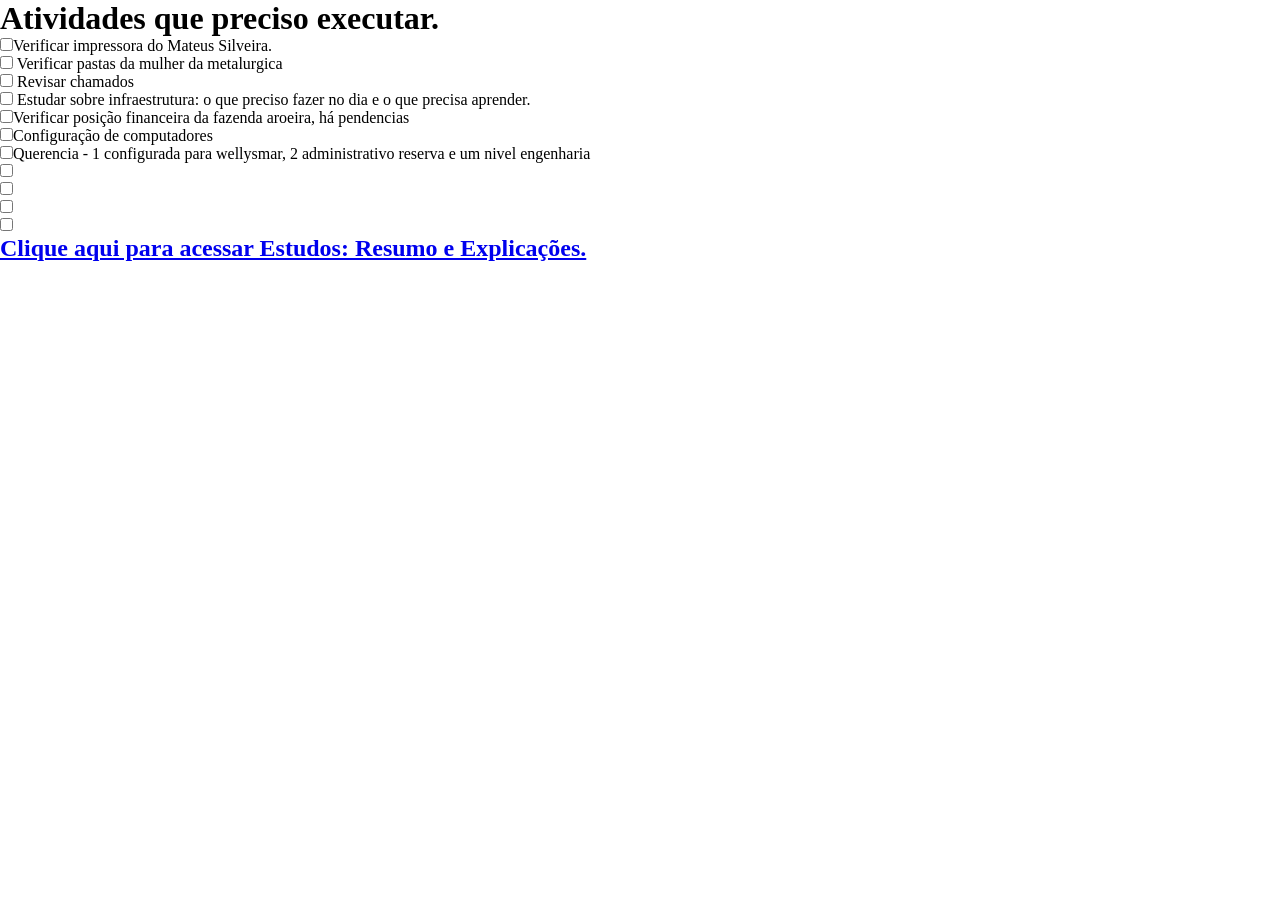
==== pagina-1-afazeres/index.html @ a26a37bb "outra tentativa de adicionar atualizado" ====
<!DOCTYPE html>
<html lang="PT">
<head>
    <meta charset="UTF-8">
    <meta name="viewport" content="width=device-width, initial-scale=1.0">
    <link rel="stylesheet" href="style.css">
    <title>Document</title>
</head>
<body>
    <header>
        <h1>Atividades que preciso executar.</h1>
    </header>

    <main>

        <section>
            <ul style="list-style: none; padding: 0;">
                <li> <input type="checkbox" id="item1"><label for="item1" onclick="mostrar('txt1')">Verificar impressora do Mateus Silveira.</label></li>
                <li><input type="checkbox" id="item2"> <label for="item2">Verificar pastas da mulher da metalurgica</label></li>
                <li><input type="checkbox" id="item3"> <label for="item3">Revisar chamados</label></li>
                <li><input type="checkbox" id="item4"> <label for="item4">Estudar sobre infraestrutura: o que preciso fazer no dia e o que precisa aprender.</label></li>
                <li><input type="checkbox" id="item5">Verificar posição financeira da fazenda aroeira, há pendencias<label for="item5"></label></li>
                <li><input type="checkbox" id="item6">Configuração de computadores<label for="item6"></label></li>
                <li><input type="checkbox" id="item7">Querencia - 1 configurada para wellysmar, 2 administrativo reserva e um nivel engenharia<label for="item7"></label></li>
                <li><input type="checkbox" id="item8"> <label for="item8"></label></li>
                <li><input type="checkbox" id="item9"> <label for="item9"></label></li>
                <li><input type="checkbox" id="item10"> <label for="item10"></label></li>
                <li><input type="checkbox" id="item11"> <label for="item11"></label></li>
            </ul>
        </section>
   
    </main>

    <footer>
        <h2><a href="../pagina-2/index2.html" target="_blank" rel="noopener noreferrer">Clique aqui para acessar Estudos: Resumo e Explicações.</a></h2>
    </footer>
</body>
</html>
---- pagina-1-afazeres/style.css ----
* {
    padding: 0;
    margin: 0;
    box-sizing: border-box;
}
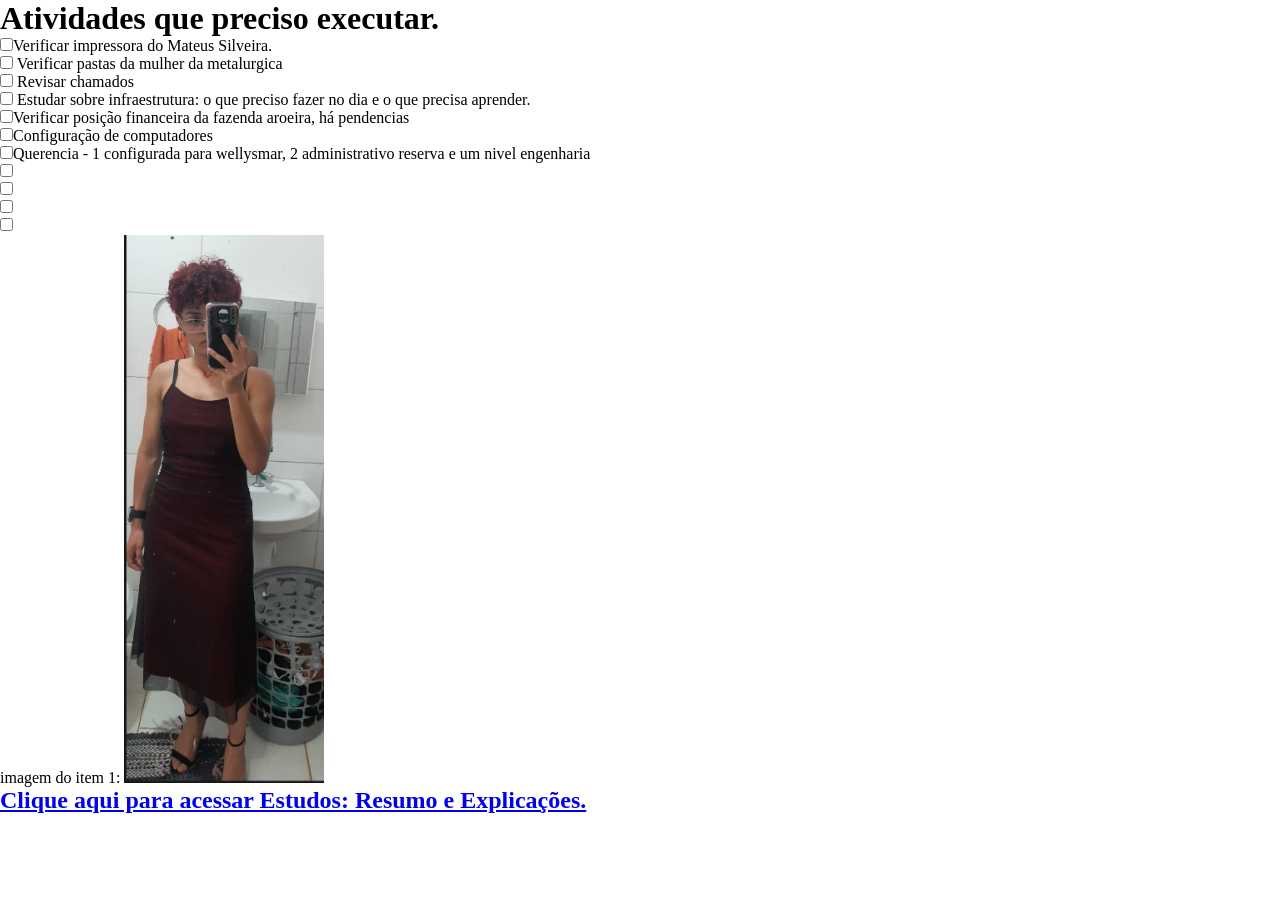
==== commit 5d0da992: "teste chat" ====
--- a/pagina-1-afazeres/index.html
+++ b/pagina-1-afazeres/index.html
@@ -26,6 +26,8 @@
                 <li><input type="checkbox" id="item9"> <label for="item9"></label></li>
                 <li><input type="checkbox" id="item10"> <label for="item10"></label></li>
                 <li><input type="checkbox" id="item11"> <label for="item11"></label></li>
+
+                imagem do item 1: <img src="./img/Captura de tela 2026-06-21 224101.png" alt="Imagem da impressora" style="width: 200px; height: auto;">
             </ul>
         </section>
    
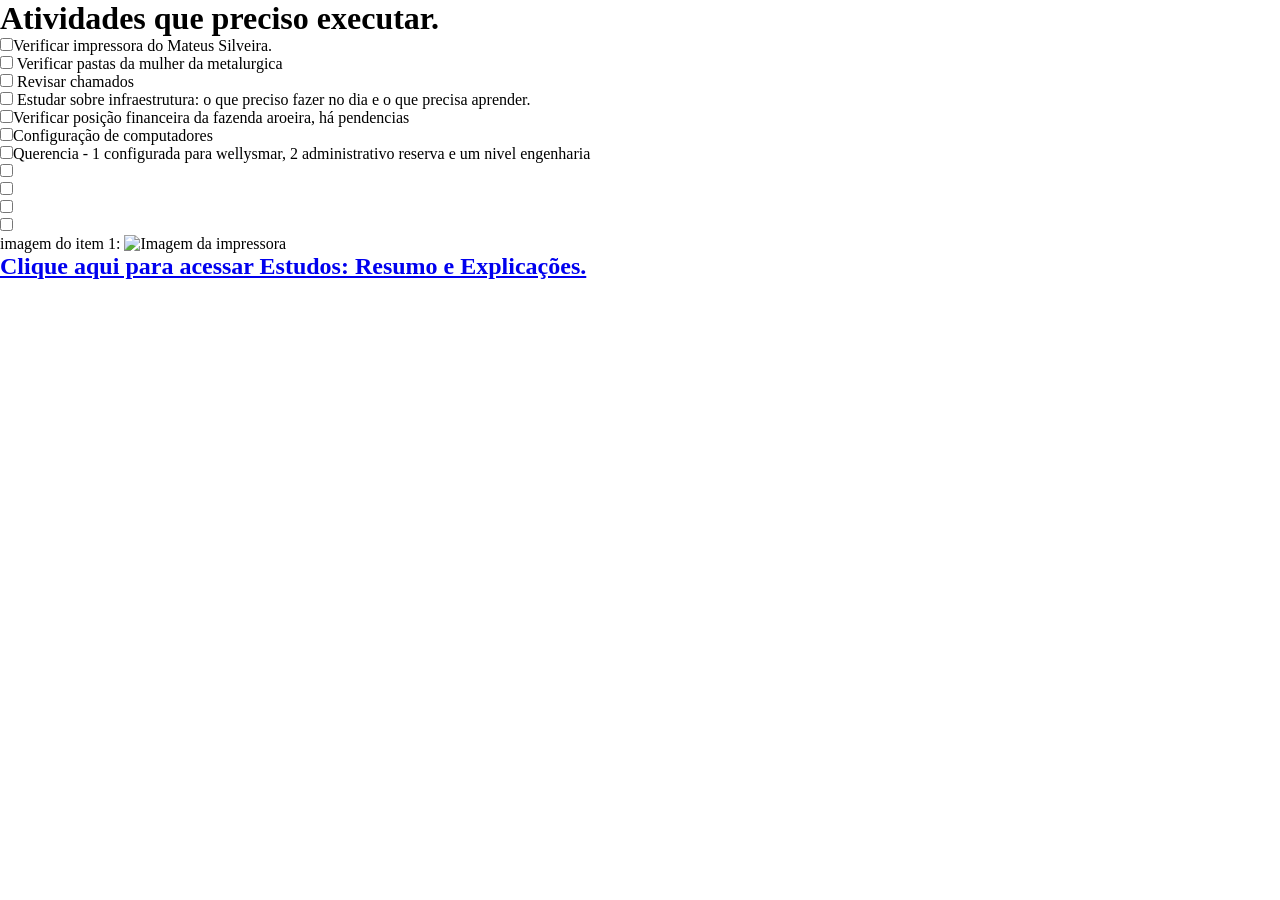
==== commit 34e5de5e: "organização" ====
--- a/pagina-1-afazeres/index.html
+++ b/pagina-1-afazeres/index.html
@@ -2,9 +2,9 @@
 <html lang="PT">
 <head>
     <meta charset="UTF-8">
-    <meta name="viewport" content="width=device-width, initial-scale=1.0">
-    <link rel="stylesheet" href="style.css">
-    <title>Document</title>
+    <meta name="viewport" content="width=device-width, initial-scale=1.0"> 
+    <link rel="stylesheet" href="../reset.css">
+    <title>Demandas</title>
 </head>
 <body>
     <header>
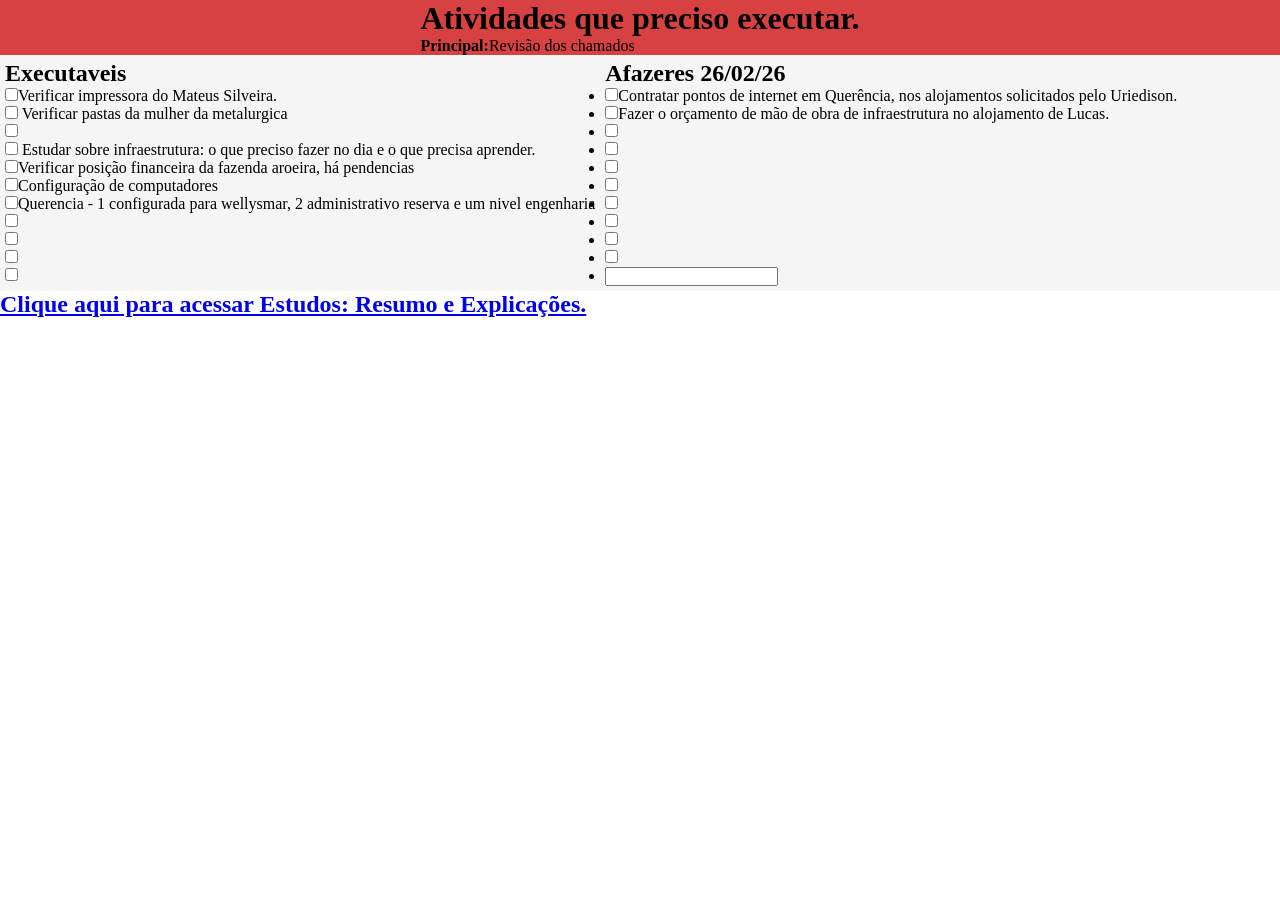
==== commit b03eae16: "adicionado cascata e mais uma section em afazeres" ====
--- a/pagina-1-afazeres/index.html
+++ b/pagina-1-afazeres/index.html
@@ -4,20 +4,25 @@
     <meta charset="UTF-8">
     <meta name="viewport" content="width=device-width, initial-scale=1.0"> 
     <link rel="stylesheet" href="../reset.css">
+    <script src="script.js" defer></script>
+    <link rel="stylesheet" href="../pagina-1-afazeres/style.css">
     <title>Demandas</title>
 </head>
-<body>
+<body class="container">
+
     <header>
         <h1>Atividades que preciso executar.</h1>
+        <p><strong>Principal:</strong>Revisão dos chamados</p>
     </header>
 
     <main>
 
         <section>
+            <h2>Executaveis</h2>
             <ul style="list-style: none; padding: 0;">
                 <li> <input type="checkbox" id="item1"><label for="item1" onclick="mostrar('txt1')">Verificar impressora do Mateus Silveira.</label></li>
                 <li><input type="checkbox" id="item2"> <label for="item2">Verificar pastas da mulher da metalurgica</label></li>
-                <li><input type="checkbox" id="item3"> <label for="item3">Revisar chamados</label></li>
+                <li><input type="checkbox" id="item3"> <label for="item3"></label></li>
                 <li><input type="checkbox" id="item4"> <label for="item4">Estudar sobre infraestrutura: o que preciso fazer no dia e o que precisa aprender.</label></li>
                 <li><input type="checkbox" id="item5">Verificar posição financeira da fazenda aroeira, há pendencias<label for="item5"></label></li>
                 <li><input type="checkbox" id="item6">Configuração de computadores<label for="item6"></label></li>
@@ -26,8 +31,24 @@
                 <li><input type="checkbox" id="item9"> <label for="item9"></label></li>
                 <li><input type="checkbox" id="item10"> <label for="item10"></label></li>
                 <li><input type="checkbox" id="item11"> <label for="item11"></label></li>
+            </ul>
+        </section>
 
-                imagem do item 1: <img src="./img/Captura de tela 2026-06-21 224101.png" alt="Imagem da impressora" style="width: 200px; height: auto;">
+        <section>
+            <h2>Afazeres 26/02/26</h2>
+
+            <ul>
+                <li><input type="checkbox" name="inter1" id="inter1">Contratar pontos de internet em Querência, nos alojamentos solicitados pelo Uriedison.</li>
+                <li><input type="checkbox" name="inter2" id="inter2">Fazer o orçamento de mão de obra de infraestrutura no alojamento de Lucas. </li>
+                <li><input type="checkbox" name="" id=""></li>
+                <li><input type="checkbox" name="" id=""></li>
+                <li><input type="checkbox" name="" id=""></li>
+                <li><input type="checkbox" name="" id=""></li>
+                <li><input type="checkbox" name="" id=""></li>
+                <li><input type="checkbox" name="" id=""></li>
+                <li><input type="checkbox" name="" id=""></li>
+                <li><input type="checkbox" name="" id=""></li>
+                <li><input type="text"><label for=""></label></input></li>
             </ul>
         </section>
    
--- a/pagina-1-afazeres/style.css
+++ b/pagina-1-afazeres/style.css
@@ -0,0 +1,22 @@
+* {
+    padding: 0;
+    margin: 0;
+    box-sizing: border-box;
+}
+
+main {
+    display: flex;
+    background-color: whitesmoke;
+}
+
+section {
+    margin: 3px;
+    padding: 2px;
+}
+
+header {
+  display: grid;
+  justify-content: center;
+  align-items: center;
+  background-color: rgb(216, 65, 65);
+}
